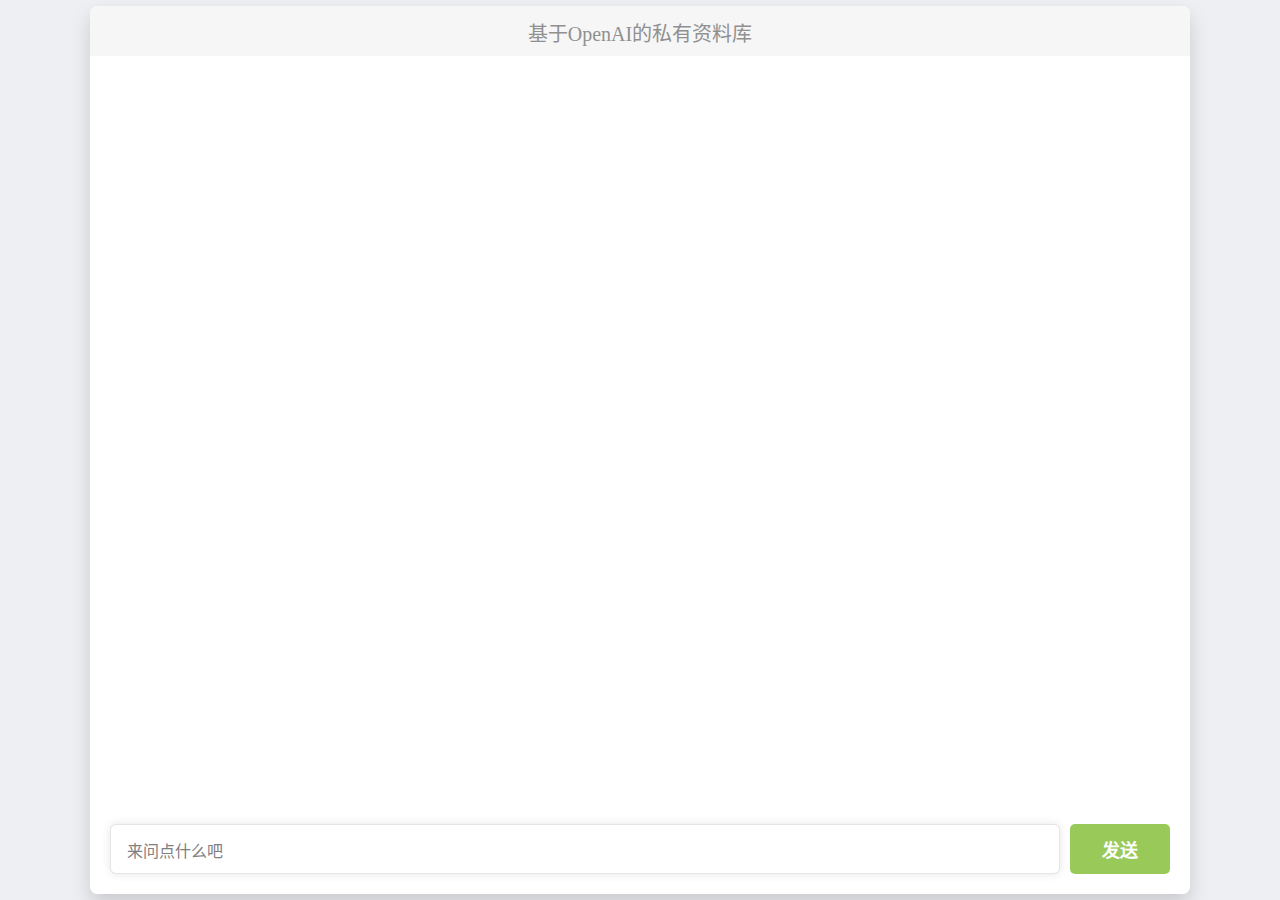
==== templates/mobile.html @ 584ea487 "add mobile page" ====
<!DOCTYPE html>
<html lang="zh-CN">

<meta name="viewport" content="width=device-width,initial-scale=1" />
<meta name="description" content="基于OpenAI的私有资料库" />

<head>
    <meta charset="UTF-8">
    <title>ChatGPT</title>
    <style>
        * {
            box-sizing: border-box;
        }

        body {
            background-color: #edeff2;
            width: 100vw;
            height: 100vh;
            margin: 0;
        }

        .chat_window {
            position: absolute;
            width: 100%;
            max-width: 1100px;
            height: 100%;
            max-height: 888px;
            border-radius: 8px;
            background-color: #fff;
            left: 50%;
            top: 50%;
            overflow: hidden;
            transform: translate(-50%, -50%);
            box-shadow: 0 10px 20px rgba(0, 0, 0, 0.15);
        }

        .top_menu {
            background-color: #f6f6f6;
            width: 100%;
            height: 50px;
            padding: 12px 0;
        }

        .top_menu .toggler {
            position: absolute;
            left: 15px;
            top: 5px;
            width: 40px;
            height: 40px;
            padding: 5px 7px;
            border-radius: 4px;
            cursor: pointer;
        }

        .top_menu .title {
            text-align: center;
            color: #909090;
            font-size: 20px;
        }

        .messages {
            position: relative;
            list-style: none;
            padding: 0;
            margin: 0;
            height: 647px;
            overflow-x: hidden;
            overflow-y: auto;
        }

        .messages::-webkit-scrollbar {
            width: 10px;
            height: 10px;
        }

        .messages::-webkit-scrollbar-track {
            background-clip: padding-box;
            background: transparent;
            border: solid transparent;
            border-width: 1px;
        }

        .messages::-webkit-scrollbar-corner {
            background-color: transparent;
        }

        .messages::-webkit-scrollbar-thumb {
            background-color: rgba(0, 0, 0, 0.1);
            background-clip: padding-box;
            border: solid transparent;
            border-radius: 10px;
        }

        .messages::-webkit-scrollbar-thumb:hover {
            background-color: rgba(0, 0, 0, 0.4);
        }

        .messages .message {
            clear: both;
            overflow: hidden;
            margin-bottom: 20px;
            transition: all 0.5s linear;
            opacity: 0;
        }

        .messages .message.left .avatar {
            background-color: #f5886e;
            float: left;
        }

        .messages .message.left .text_wrapper {
            background-color: #ffe6cb;
            margin-left: 20px;
        }

        .messages .message.left .text_wrapper::after,
        .messages .message.left .text_wrapper::before {
            right: 100%;
            border-right-color: #ffe6cb;
        }

        .messages .message.left .text {
            color: #c48843;
        }

        .messages .message.right .avatar {
            background-color: #fdbf68;
            float: right;
        }

        .messages .message.right .text_wrapper {
            background-color: #c7eafc;
            margin-right: 20px;
            float: right;
        }

        .messages .message.right .text_wrapper::after,
        .messages .message.right .text_wrapper::before {
            left: 100%;
            border-left-color: #c7eafc;
        }

        .messages .message.right .text {
            color: #45829b;
        }

        .messages .message.appeared {
            opacity: 1;
        }

        .messages .message .avatar {
            width: 60px;
            height: 60px;
            border-radius: 50%;
            display: inline-block;
        }

        .messages .message .text_wrapper {
            display: inline-block;
            padding: 20px;
            border-radius: 6px;
            width: calc(100% - 85px);
            min-width: 100px;
            position: relative;
        }

        .messages .message .text_wrapper::after,
        .messages .message .text_wrapper:before {
            top: 18px;
            border: solid transparent;
            content: " ";
            height: 0;
            width: 0;
            position: absolute;
            pointer-events: none;
        }

        .messages .message .text_wrapper::after {
            border-width: 13px;
            margin-top: 0px;
        }

        .messages .message .text_wrapper::before {
            border-width: 15px;
            margin-top: -2px;
        }

        .messages {
            font-size: 16px;
            color: #343541;
        }

        #chatlog>div {
            padding-top: 25px;
            padding-left: 25px;
            padding-right: 25px;
        }

        #chatlog .response {
            background: #f7f7f8;
        }

        #chatlog .response>pre {
            overflow-x: auto;
            padding: 10px;
            position: relative;
            background: rgba(180, 180, 180, 0.1);
        }

        .m-mdic-copy-wrapper {
            position: absolute;
            top: 5px;
            right: 16px;
        }

        .m-mdic-copy-wrapper span.u-mdic-copy-code_lang {
            position: absolute;
            top: 3px;
            right: calc(100% + 4px);
            font-family: system-ui;
            font-size: 12px;
            line-height: 18px;
            color: #555;
            opacity: 0.3;
        }

        .m-mdic-copy-wrapper div.u-mdic-copy-notify {
            position: absolute;
            top: 0;
            right: 0;
            padding: 3px 6px;
            border: 0;
            border-radius: 3px;
            background: none;
            font-family: system-ui;
            font-size: 12px;
            line-height: 18px;
            color: #555;
            opacity: 0.3;
            outline: none;
            opacity: 1;
            right: 100%;
            padding-right: 4px;
        }

        .m-mdic-copy-wrapper button.u-mdic-copy-btn {
            position: relative;
            top: 0;
            right: 0;
            padding: 3px 6px;
            border: 0;
            border-radius: 3px;
            background: none;
            font-family: system-ui;
            font-size: 12px;
            line-height: 18px;
            color: #555;
            opacity: 0.3;
            outline: none;
            cursor: pointer;
            transition: opacity 0.2s;
        }

        .m-mdic-copy-wrapper button.u-mdic-copy-btn:hover {
            opacity: 1;
        }

        #chatlog .response>pre::-webkit-scrollbar {
            width: 10px;
            height: 10px;
        }

        #chatlog .response>pre::-webkit-scrollbar-track {
            background-clip: padding-box;
            background: transparent;
            border: solid transparent;
            border-width: 1px;
        }

        #chatlog .response>pre::-webkit-scrollbar-corner {
            background-color: transparent;
        }

        #chatlog .response>pre::-webkit-scrollbar-thumb {
            background-color: rgba(0, 0, 0, 0.1);
            background-clip: padding-box;
            border: solid transparent;
            border-radius: 10px;
        }

        #chatlog .response>pre::-webkit-scrollbar-thumb:hover {
            background-color: rgba(0, 0, 0, 0.4);
        }

        .bottom_wrapper {
            position: relative;
            width: 100%;
            background-color: #fff;
            padding: 20px 20px;
            position: absolute;
            bottom: 0;
        }

        .bottom_wrapper .message_input_wrapper {
            display: flex;
            border: none;
            width: calc(100% - 110px);
            position: relative;
            text-align: left;
        }

        .bottom_wrapper .message_input_wrapper .message_input_text {
            border-radius: 6px;
            border: 1px solid #d9d9e3;
            border-color: rgba(0, 0, 0, .1);
            box-shadow: rgba(0, 0, 0, 0) 0px 0px 0px 0px, rgba(0, 0, 0, 0) 0px 0px 0px 0px, rgba(0, 0, 0, 0.1) 0px 0px 10px 0px;
            font-family: -apple-system, BlinkMacSystemFont, "Segoe UI", "Noto Sans", Helvetica, Arial, sans-serif, "Apple Color Emoji", "Segoe UI Emoji" !important;
            outline: none;
            resize: none;
            box-sizing: border-box;
            height: 50px;
            font-size: 16px;
            overflow-y: hidden;
            max-height: 200px;
            padding: 13px 0 16px 16px;
            width: 100%;
        }

        .bottom_wrapper .message_input_wrapper .message_input_text::placeholder {
            color: gray;
        }

        .bottom_wrapper .send_message {
            font-family: -apple-system, BlinkMacSystemFont, "Segoe UI", "Noto Sans", Helvetica, Arial, sans-serif, "Apple Color Emoji", "Segoe UI Emoji" !important;
            width: 100px;
            height: 50px;
            font-size: 18px;
            font-weight: bold;
            border-radius: 5px;
            background-color: #99c959;
            border: none;
            padding: 0;
            color: #fff;
            cursor: pointer;
            transition: all 0.2s linear;
            text-align: center;
            float: right;
            position: absolute;
            right: 20px;
            bottom: 20px;
        }

        .bottom_wrapper .send_message:hover {
            background-color: #90c050;
        }

        .bottom_wrapper .send_message .text {
            font-size: 18px;
            font-weight: 300;
            display: inline-block;
            line-height: 48px;
        }

        .message_template {
            display: none;
        }


        .loaded>span {
            display: inline-block;
        }

        .loaded>svg {
            display: none;
        }

        .loading {
            background: #f7f7f8 !important;
        }

        .loading>span {
            display: none;
        }

        .loading>svg {
            display: block;
        }
    </style>
    <style>
        #loading {
            display: none;
            position: fixed;
            top: 50%;
            left: 50%;
            transform: translate(-50%, -50%);
            z-index: 9999;
        }
        #loading .spinner {
            width: 40px;
            height: 40px;
            margin: 0 auto;
            border-radius: 100%;
            border: 3px solid transparent;
            border-top-color: #fff;
            animation: spin .75s linear infinite;
        }
        @keyframes spin {
            to {
                transform: rotate(360deg);
            }
        }
        #overlay {
            display: none;
            position: fixed;
            top: 0;
            left: 0;
            width: 100%;
            height: 100%;
            background-color: rgba(0, 0, 0, 0.5);
            z-index: 9998;
        }
    </style>
</head>

<body>
    <div id="overlay"></div>
    <div id="loading">
        <div class="spinner"></div>
    </div>
    <div>
        <div class="chat_window">
            <div class="top_menu">
                <div class="title">基于OpenAI的私有资料库</div>
            </div>
            <ul class="messages">
                <div style="text-align: left;">
                    <pre style="white-space: pre-wrap; word-wrap:break-word" id="chatlog"></pre>
                </div>
            </ul>
            <div class="bottom_wrapper clearfix">
                <div class="message_input_wrapper">
                    <textarea class="message_input_text" spellcheck="false" placeholder="来问点什么吧"
                        id="chatinput"></textarea>
                </div>
                <button class="send_message loaded" id="sendbutton">
                    <span>发送</span>
                    <svg xmlns="http://www.w3.org/2000/svg" xmlns:xlink="http://www.w3.org/1999/xlink"
                        style="margin: 0 auto;height: 50px;" viewBox="0 0 200 100" preserveAspectRatio="xMidYMid">
                        <g transform="translate(50 50)">
                            <circle cx="0" cy="0" r="15" fill="#e15b64">
                                <animateTransform attributeName="transform" type="scale" begin="-0.3333333333333333s"
                                    calcMode="spline" keySplines="0.3 0 0.7 1;0.3 0 0.7 1" values="0;1;0"
                                    keyTimes="0;0.5;1" dur="1s" repeatCount="indefinite"></animateTransform>
                            </circle>
                        </g>
                        <g transform="translate(100 50)">
                            <circle cx="0" cy="0" r="15" fill="#f8b26a">
                                <animateTransform attributeName="transform" type="scale" begin="-0.16666666666666666s"
                                    calcMode="spline" keySplines="0.3 0 0.7 1;0.3 0 0.7 1" values="0;1;0"
                                    keyTimes="0;0.5;1" dur="1s" repeatCount="indefinite"></animateTransform>
                            </circle>
                        </g>
                        <g transform="translate(150 50)">
                            <circle cx="0" cy="0" r="15" fill="#99c959">
                                <animateTransform attributeName="transform" type="scale" begin="0s" calcMode="spline"
                                    keySplines="0.3 0 0.7 1;0.3 0 0.7 1" values="0;1;0" keyTimes="0;0.5;1" dur="1s"
                                    repeatCount="indefinite"></animateTransform>
                            </circle>
                        </g>
                    </svg>
                </button>
            </div>
        </div>
    </div>
    <link href="http://cdn.staticfile.org/github-markdown-css/5.2.0/github-markdown-light.min.css" rel="stylesheet">
    <link href="http://cdn.staticfile.org/highlight.js/11.7.0/styles/github.min.css" rel="stylesheet">
    <script src="http://cdn.staticfile.org/markdown-it/13.0.1/markdown-it.min.js"></script>
    <script src="http://cdn.staticfile.org/highlight.js/11.7.0/highlight.min.js"></script>
    <link rel="stylesheet" href="http://cdn.staticfile.org/KaTeX/0.16.4/katex.min.css">
    <script src="http://cdn.staticfile.org/KaTeX/0.16.4/katex.min.js"></script>
    <link rel="stylesheet" href="http://npm.elemecdn.com/markdown-it-texmath@1.0.0/css/texmath.css">
    <script src="http://npm.elemecdn.com/markdown-it-texmath@1.0.0/texmath.js"></script>
<!--    <script src="https://cdn.bootcss.com/jquery/3.3.1/jquery.min.js"></script>-->
<!--    <script src="https://cdn.bootcss.com/bootstrap/3.3.7/js/bootstrap.min.js"></script>-->
    <script>
        const API_URL = "/completions";
        const messagsEle = document.getElementsByClassName("messages")[0];
        const chatlog = document.getElementById("chatlog");
        const sendBtnEle = document.getElementById("sendbutton");
        const textarea = document.getElementById("chatinput");
        textarea.focus();
        let data = [];
        let loading = false;
        const md = markdownit({
            highlight: function (str, lang) { // markdown高亮
                try {
                    return hljs.highlightAuto(str).value;
                } catch (__) { }

                return ""; // use external default escaping
            }
        });
        md.use(texmath, { // markdown katex公式
            engine: katex,
            delimiters: 'dollars',
            katexOptions: {macros: {"\\RR": "\\mathbb{R}"}}
        });
        const x = {
            getCodeLang(str = '') {
                const res = str.match(/ class="language-(.*?)"/);
                return (res && res[1]) || '';
            },
            getFragment(str = '') {
                return str ? `<span class="u-mdic-copy-code_lang">${str}</span>` : '';
            },
        };
        const strEncode = (str = '') => {
            if (!str || str.length === 0) {
                return '';
            }
            return str
                .replace(/</g, '&lt;')
                .replace(/>/g, '&gt;')
                .replace(/'/g, '\'')
                .replace(/"/g, '&quot;');
        };
        const getCodeLangFragment = (oriStr = '') => {
            return x.getFragment(x.getCodeLang(oriStr));
        };
        const copyClickCode = (ele) => {
            const input = document.createElement('textarea');
            input.value = ele.dataset.mdicContent;
            const nDom = ele.previousElementSibling;
            const nDelay = ele.dataset.mdicNotifyDelay;
            const cDom = nDom.previousElementSibling;
            document.body.appendChild(input);
            input.select();
            input.setSelectionRange(0, 9999);
            document.execCommand('copy');
            document.body.removeChild(input);
            if (nDom.style.display === 'none') {
                nDom.style.display = 'block';
                cDom && (cDom.style.display = 'none');
                setTimeout(() => {
                    nDom.style.display = 'none';
                    cDom && (cDom.style.display = 'block');
                }, nDelay);
            }
        };
        const enhanceCode = (render, options = {}) => (...args) => {
            /* args = [tokens, idx, options, env, slf] */
            const {
                btnText = '复制代码', // button text
                successText = '复制成功', // copy-success text
                successTextDelay = 2000, // successText show time [ms]
                showCodeLanguage = true, // false | show code language
            } = options;
            const [tokens = {}, idx = 0] = args;
            const cont = strEncode(tokens[idx].content || '');
            const originResult = render.apply(this, args);
            const langFrag = showCodeLanguage ? getCodeLangFragment(originResult) : '';
            const tpls = [
                '<div class="m-mdic-copy-wrapper">',
                `${langFrag}`,
                `<div class="u-mdic-copy-notify" style="display:none;">${successText}</div>`,
                '<button ',
                'class="u-mdic-copy-btn j-mdic-copy-btn" ',
                `data-mdic-content="${cont}" `,
                `data-mdic-notify-delay="${successTextDelay}" `,
                `onclick="copyClickCode(this)">${btnText}</button>`,
                '</div>',
            ];
            const LAST_TAG = '</pre>';
            const newResult = originResult.replace(LAST_TAG, `${tpls.join('')}${LAST_TAG}`);
            return newResult;
        };

        const codeBlockRender = md.renderer.rules.code_block;
        const fenceRender = md.renderer.rules.fence;
        md.renderer.rules.code_block = enhanceCode(codeBlockRender);
        md.renderer.rules.fence = enhanceCode(fenceRender);

        md.renderer.rules.image = function (tokens, idx, options, env, slf) {
            var token = tokens[idx];
            token.attrs[token.attrIndex("alt")][1] = slf.renderInlineAsText(token.children, options, env);
            token.attrSet("onload", "messagsEle.scrollTo(0, messagsEle.scrollHeight);this.removeAttribute('onload')");
            return slf.renderToken(tokens, idx, options)
        }

        const endAction = () => {
            loading = false;
            sendBtnEle.disabled = false;
            sendBtnEle.classList.remove("loading");
            sendBtnEle.classList.add("loaded");
        }
        let currentResEle;
        let progressData = "";
        let lastStr = "";


        //向服务器发送请求
        const sendPrompt = async () => {
            const xhr = new XMLHttpRequest();
            xhr.open('POST', API_URL,true);
            xhr.setRequestHeader('Content-Type', 'application/json');
            xhr.onreadystatechange = function () {
              if (xhr.readyState === 4 && xhr.status === 200) {
                console.log(xhr.responseText);
                //将返回的答案存放到data里,以便下次一起发送
                data.push({role: "assistant", content: xhr.responseText});
                currentResEle = document.createElement("div");
                currentResEle.className = "response markdown-body";
                currentResEle.innerHTML = md.render(xhr.responseText);
                chatlog.appendChild(currentResEle);
                messagsEle.scrollTo(0, messagsEle.scrollHeight);
                endAction();
              } else {
                console.log('请求失败');
              }
            };
            xhr.send(JSON.stringify(data));

        }
        const generateText = (message) => {
            loading = true;
            sendBtnEle.disabled = true;
            sendBtnEle.classList.remove("loaded");
            sendBtnEle.classList.add("loading");
            //将发送数据存储到data
            data.push({role: "user", content: message.trim()});
            let request = document.createElement("div");
            request.className = "markdown-body";
            request.innerHTML = md.render(message);
            chatlog.appendChild(request);
            messagsEle.scrollTo(0, messagsEle.scrollHeight);
            sendPrompt();
        };
        textarea.onkeydown = (event) => {
            if (event.keyCode === 13) {
                if (!event.shiftKey) {
                    event.preventDefault();
                    genFunc();
                }
            }
        }
        textarea.oninput = (e) => {
            textarea.style.height = "50px";
            textarea.style.height = e.target.scrollHeight + "px";
        };
        const genFunc = function () {
            let message = textarea.value;
            if (message.length < 1) {
                return;
            } else {
                if (loading === true) {
                    return;
                }
                textarea.value = "";
                textarea.style.height = "50px";
                generateText(message);
            }
        }

        //发送按钮点击事件
        sendBtnEle.onclick = genFunc;
    </script>
</body>

</html>
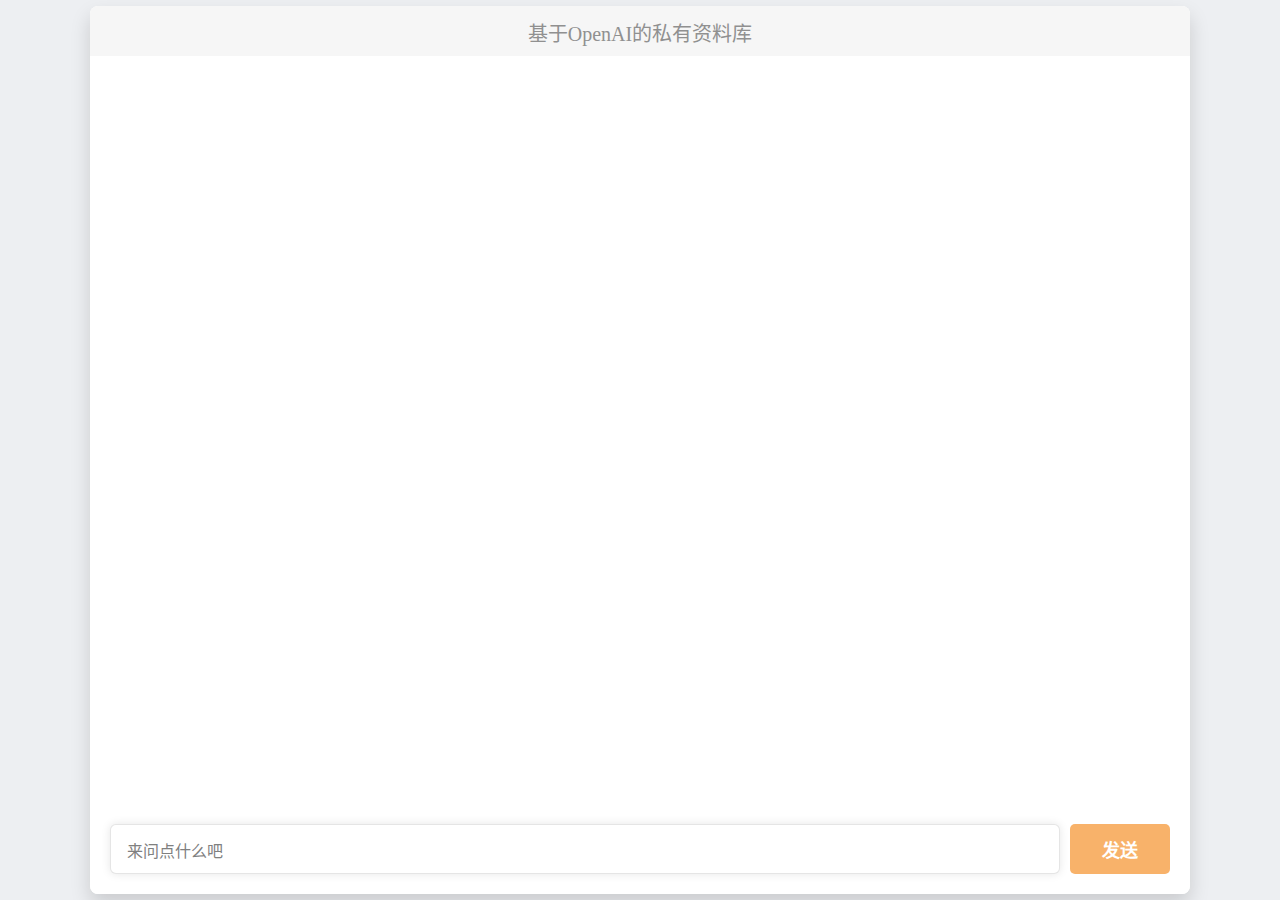
==== commit dbfbacc6: "add api" ====
--- a/templates/mobile.html
+++ b/templates/mobile.html
@@ -6,7 +6,7 @@
 
 <head>
     <meta charset="UTF-8">
-    <title>ChatGPT</title>
+    <title>Chat-MyLib</title>
     <style>
         * {
             box-sizing: border-box;
@@ -337,7 +337,7 @@
             font-size: 18px;
             font-weight: bold;
             border-radius: 5px;
-            background-color: #99c959;
+            background-color: #f8b26a;
             border: none;
             padding: 0;
             color: #fff;
@@ -351,7 +351,7 @@
         }
 
         .bottom_wrapper .send_message:hover {
-            background-color: #90c050;
+            background-color: #f8b26a;
         }
 
         .bottom_wrapper .send_message .text {
@@ -605,14 +605,18 @@
             xhr.setRequestHeader('Content-Type', 'application/json');
             xhr.onreadystatechange = function () {
               if (xhr.readyState === 4 && xhr.status === 200) {
-                console.log(xhr.responseText);
-                //将返回的答案存放到data里,以便下次一起发送
-                data.push({role: "assistant", content: xhr.responseText});
-                currentResEle = document.createElement("div");
-                currentResEle.className = "response markdown-body";
-                currentResEle.innerHTML = md.render(xhr.responseText);
-                chatlog.appendChild(currentResEle);
-                messagsEle.scrollTo(0, messagsEle.scrollHeight);
+                var response = JSON.parse(xhr.responseText);
+                if(response.status=="success"){
+                    //将返回的答案存放到data里,以便下次一起发送
+                    data.push({role: "assistant", content: response.data.answer});
+                    currentResEle = document.createElement("div");
+                    currentResEle.className = "response markdown-body";
+                    currentResEle.innerHTML = md.render(response.data.answer);
+                    chatlog.appendChild(currentResEle);
+                    messagsEle.scrollTo(0, messagsEle.scrollHeight);
+                }else{
+                    alert(response.data.message)
+                }
                 endAction();
               } else {
                 console.log('请求失败');
